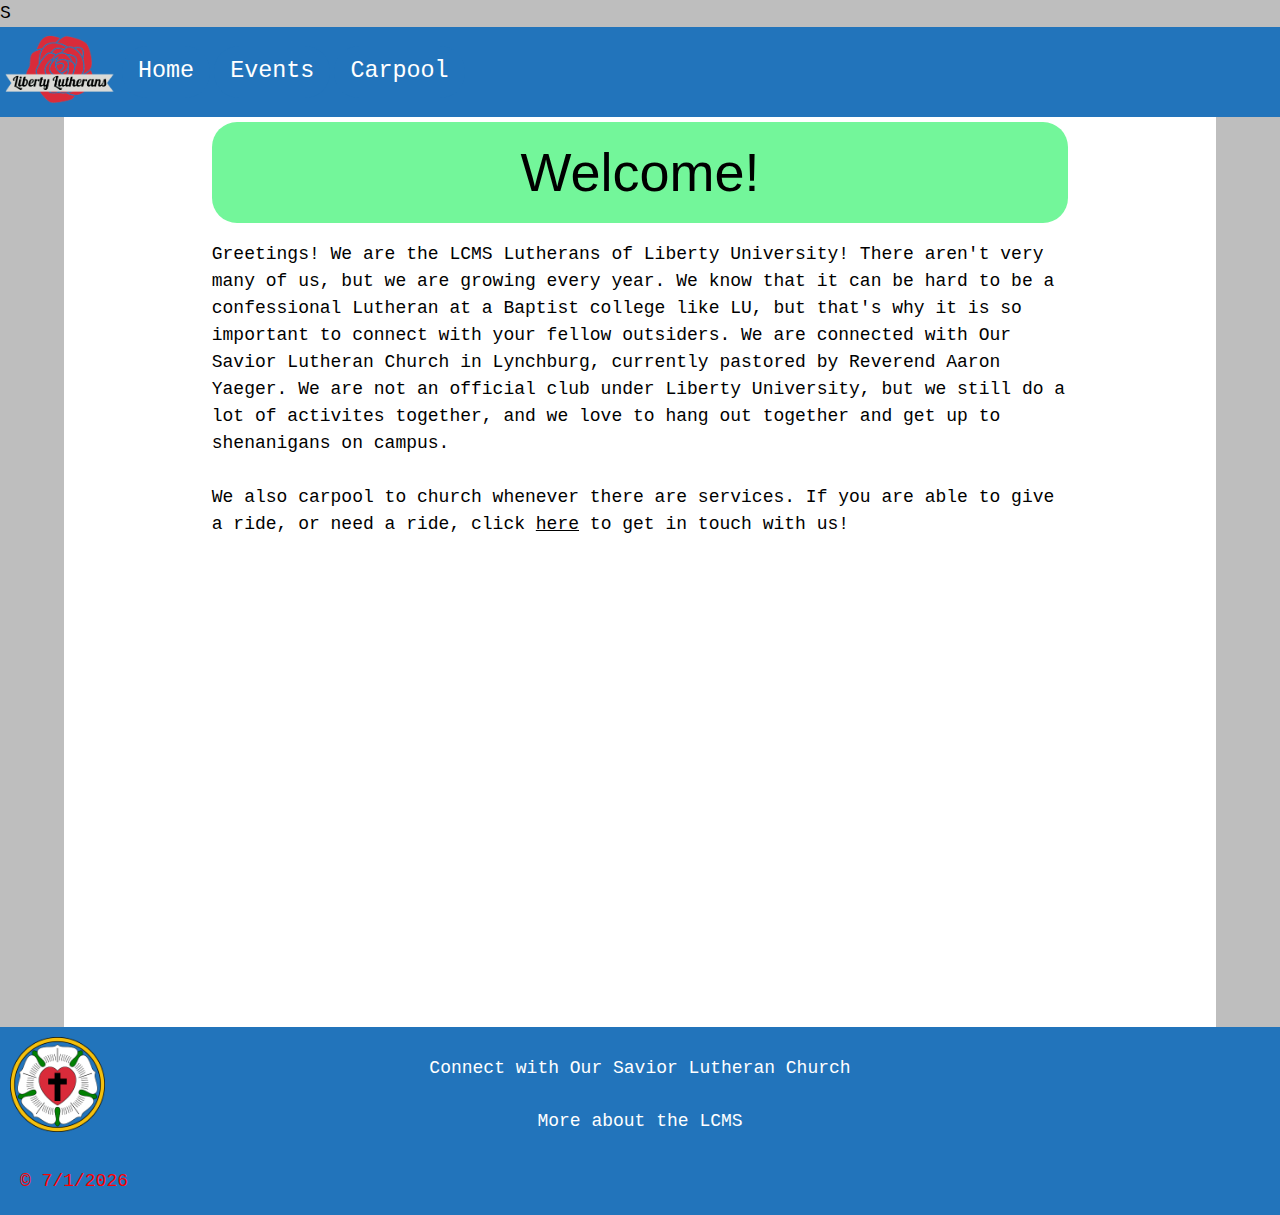
==== index.html @ d39a074d "update" ====
<!DOCTYPE html>

<html>

<head>
    <meta charset="utf-8">
    <meta http-equiv="X-UA-Compatible" content="IE=edge">
    <title>Home</title>S
    <link rel="icon" type="image/png" href="images/LL_icon.png" size="16x16">
    <meta name="viewport" content="width=device-width, initial-scale=1">
    <link rel="stylesheet" href="https://www.w3schools.com/w3css/4/w3.css">
    <link rel="stylesheet" href="css/styles.css">

</head>

<body>
    <nav>
        <div class="w3-bar w3-theme" id="nav">
            <img src="images/LL_icon.png" id="icon" />
            <a href="index.html" class="w3-bar-item w3-button">Home</a>
            <a href="events.html" class="w3-bar-item w3-button">Events</a>
            <a href="rides.html" class="w3-bar-item w3-button">Carpool</a>
        </div>
    </nav>

    <div class="w3-theme3" id="first">
        <div id="second">
        <h1 id="welcome" class="w3-theme1">Welcome!</h1>
            <p>
                Greetings! We are the LCMS Lutherans of Liberty University! There aren't very many of us, but we are growing every year.
                We know that it can be hard to be a confessional Lutheran at a Baptist college like LU, but that's why it is so important to connect with your
                fellow outsiders. We are connected with Our Savior Lutheran Church in Lynchburg, currently pastored by Reverend Aaron Yaeger. We are not an official
                club under Liberty University, but we still do a lot of activites together, and we love to hang out together and get up to shenanigans on campus.
                <br> <br>
                We also carpool to church whenever there are services. If you are able to give a ride, or need a ride, 
                click <a href="rides.html">here</a> to get in touch with us!
            </p>
        </div>
    </div>

    <footer class="w3-bar w3-theme">
        <div class="flex-container1">
            <img id="logo" src="images/image.png">
        </div>
        <div class="flex-container" id="foot-links">
            <a href="https://oursaviorlynchburg.org/" class="w3-bar-item w3-button" target="_blank">Connect with Our Savior Lutheran Church</a>
            <a href="https://www.lcms.org/" class="w3-bar-item w3-button" target="_blank">More about the LCMS</a>
        </div>
        <div class="flex-container2">
            <p id="date"></p>

            <script defer>
                // JS code to display the current date, and set the text color to red
                const d = new Date();
                let test = document.getElementById("date");
                document.getElementById("date").innerHTML = "&copy " + (d.getMonth() + 1) + "/" + (d.getDay() + 1) + "/" + d.getFullYear();
                test.style.color = "red";
            </script>

        </div>
    </footer>
</body>

</html>
---- css/styles.css ----
.w3-theme {
    color: #fff !important;
    background-color: #2274bb !important;
}
.w3-theme1 {
    color: #000 !important;
    background-color: rgba(100, 245, 144, 0.904) !important;
}
.w3-theme2 {
    color: #000 !important;
    background-color:dimgray !important;
}
.w3-theme3 {
    color: #000 !important;
    background-color: #fff;
}
#nav {
    display: flex;
    align-items: center;
    a {
        font-size: 1.3em;
        border-radius: 25px;
        margin:2px;
    } 
}

body {
    font-family: monospace;
    font-size: 1.2em;
    background-color: rgb(190, 190, 190);
    display: flex;
    flex-direction: column;
    min-height: 100vh;
}

h1 {
    margin:auto;
    text-align: center;
    font-size: 3.0em;
}

footer {
    max-height: 20%;
    margin-top: auto;
}

#foot-links {
    max-width: 40%;
}

#welcome {
    padding-top: 10px;
    padding-bottom: 10px;
    border-radius: 25px;
}

#logo {
    position: absolute;
    width: 95px;
    height: 95px;
    margin:10px;
}

#icon {
    display: inline;
    float: left;
    width: 110px;
    margin:5px;
}

#first {
    width: 90%;
    height: 90%;
    margin: auto;
    padding: 5px;
}

#second {
    width: 75%;
    margin: auto;
    height:100vh;
}

#date {
    margin: 20px;
}

#comment {
    color:dimgray;
    margin-top: 20px;
}

.flex-container {
    margin: 15px auto 15px auto;
    width: 60%;
    display: flex;
    flex-direction: column;
    justify-content: space-between;
    a {
        margin: 5px;
        border-radius: 25px;
    }
}

@media (max-width: 800px) {
    #first {
        width:auto;
        margin:0px;
    }
    .flex-container {
        flex-direction: row;
    }
}
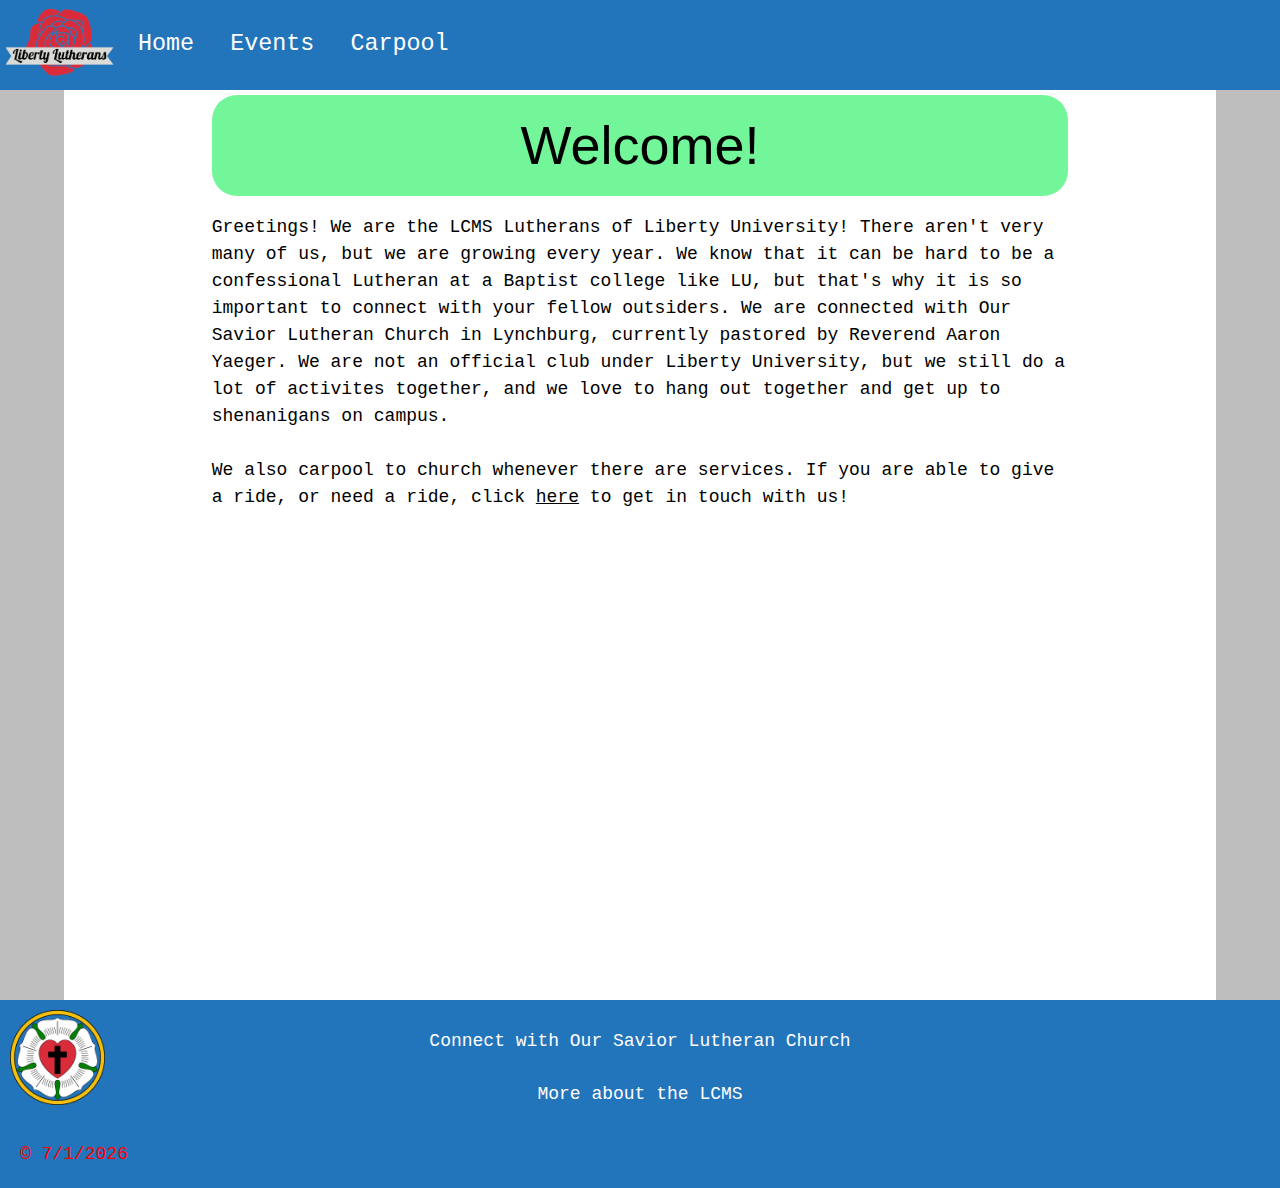
==== commit 2e3ca337: "Add files via upload" ====
--- a/index.html
+++ b/index.html
@@ -1,64 +1,64 @@
- <!DOCTYPE html>
-
-<html>
-
-<head>
-    <meta charset="utf-8">
-    <meta http-equiv="X-UA-Compatible" content="IE=edge">
-    <title>Home</title>S
-    <link rel="icon" type="image/png" href="images/LL_icon.png" size="16x16">
-    <meta name="viewport" content="width=device-width, initial-scale=1">
-    <link rel="stylesheet" href="https://www.w3schools.com/w3css/4/w3.css">
-    <link rel="stylesheet" href="css/styles.css">
-
-</head>
-
-<body>
-    <nav>
-        <div class="w3-bar w3-theme" id="nav">
-            <img src="images/LL_icon.png" id="icon" />
-            <a href="index.html" class="w3-bar-item w3-button">Home</a>
-            <a href="events.html" class="w3-bar-item w3-button">Events</a>
-            <a href="rides.html" class="w3-bar-item w3-button">Carpool</a>
-        </div>
-    </nav>
-
-    <div class="w3-theme3" id="first">
-        <div id="second">
-        <h1 id="welcome" class="w3-theme1">Welcome!</h1>
-            <p>
-                Greetings! We are the LCMS Lutherans of Liberty University! There aren't very many of us, but we are growing every year.
-                We know that it can be hard to be a confessional Lutheran at a Baptist college like LU, but that's why it is so important to connect with your
-                fellow outsiders. We are connected with Our Savior Lutheran Church in Lynchburg, currently pastored by Reverend Aaron Yaeger. We are not an official
-                club under Liberty University, but we still do a lot of activites together, and we love to hang out together and get up to shenanigans on campus.
-                <br> <br>
-                We also carpool to church whenever there are services. If you are able to give a ride, or need a ride, 
-                click <a href="rides.html">here</a> to get in touch with us!
-            </p>
-        </div>
-    </div>
-
-    <footer class="w3-bar w3-theme">
-        <div class="flex-container1">
-            <img id="logo" src="images/image.png">
-        </div>
-        <div class="flex-container" id="foot-links">
-            <a href="https://oursaviorlynchburg.org/" class="w3-bar-item w3-button" target="_blank">Connect with Our Savior Lutheran Church</a>
-            <a href="https://www.lcms.org/" class="w3-bar-item w3-button" target="_blank">More about the LCMS</a>
-        </div>
-        <div class="flex-container2">
-            <p id="date"></p>
-
-            <script defer>
-                // JS code to display the current date, and set the text color to red
-                const d = new Date();
-                let test = document.getElementById("date");
-                document.getElementById("date").innerHTML = "&copy " + (d.getMonth() + 1) + "/" + (d.getDay() + 1) + "/" + d.getFullYear();
-                test.style.color = "red";
-            </script>
-
-        </div>
-    </footer>
-</body>
-
+ <!DOCTYPE html>
+
+<html>
+
+<head>
+    <meta charset="utf-8">
+    <meta http-equiv="X-UA-Compatible" content="IE=edge">
+    <title>Home</title>
+    <link rel="icon" type="image/png" href="images/LL_icon.png" size="16x16">
+    <meta name="viewport" content="width=device-width, initial-scale=1">
+    <link rel="stylesheet" href="https://www.w3schools.com/w3css/4/w3.css">
+    <link rel="stylesheet" href="css/styles.css">
+
+</head>
+
+<body>
+    <nav>
+        <div class="w3-bar w3-theme" id="nav">
+            <img src="images/LL_icon.png" id="icon" />
+            <a href="index.html" class="w3-bar-item w3-button">Home</a>
+            <a href="events.html" class="w3-bar-item w3-button">Events</a>
+            <a href="rides.html" class="w3-bar-item w3-button">Carpool</a>
+        </div>
+    </nav>
+
+    <div class="w3-theme3" id="first">
+        <div id="second">
+        <h1 id="welcome" class="w3-theme1">Welcome!</h1>
+            <p>
+                Greetings! We are the LCMS Lutherans of Liberty University! There aren't very many of us, but we are growing every year.
+                We know that it can be hard to be a confessional Lutheran at a Baptist college like LU, but that's why it is so important to connect with your
+                fellow outsiders. We are connected with Our Savior Lutheran Church in Lynchburg, currently pastored by Reverend Aaron Yaeger. We are not an official
+                club under Liberty University, but we still do a lot of activites together, and we love to hang out together and get up to shenanigans on campus.
+                <br> <br>
+                We also carpool to church whenever there are services. If you are able to give a ride, or need a ride, 
+                click <a href="rides.html">here</a> to get in touch with us!
+            </p>
+        </div>
+    </div>
+
+    <footer class="w3-bar w3-theme">
+        <div class="flex-container1">
+            <img id="logo" src="images/image.png">
+        </div>
+        <div class="flex-container" id="foot-links">
+            <a href="https://oursaviorlynchburg.org/" class="w3-bar-item w3-button" target="_blank">Connect with Our Savior Lutheran Church</a>
+            <a href="https://www.lcms.org/" class="w3-bar-item w3-button" target="_blank">More about the LCMS</a>
+        </div>
+        <div class="flex-container2">
+            <p id="date"></p>
+
+            <script>
+                // JS code to display the current date, and set the text color to red
+                const d = new Date();
+                let test = document.getElementById("date");
+                document.getElementById("date").innerHTML = "&copy " + (d.getMonth() + 1) + "/" + (d.getDay() + 1) + "/" + d.getFullYear();
+                test.style.color = "red";
+            </script>
+
+        </div>
+    </footer>
+</body>
+
 </html>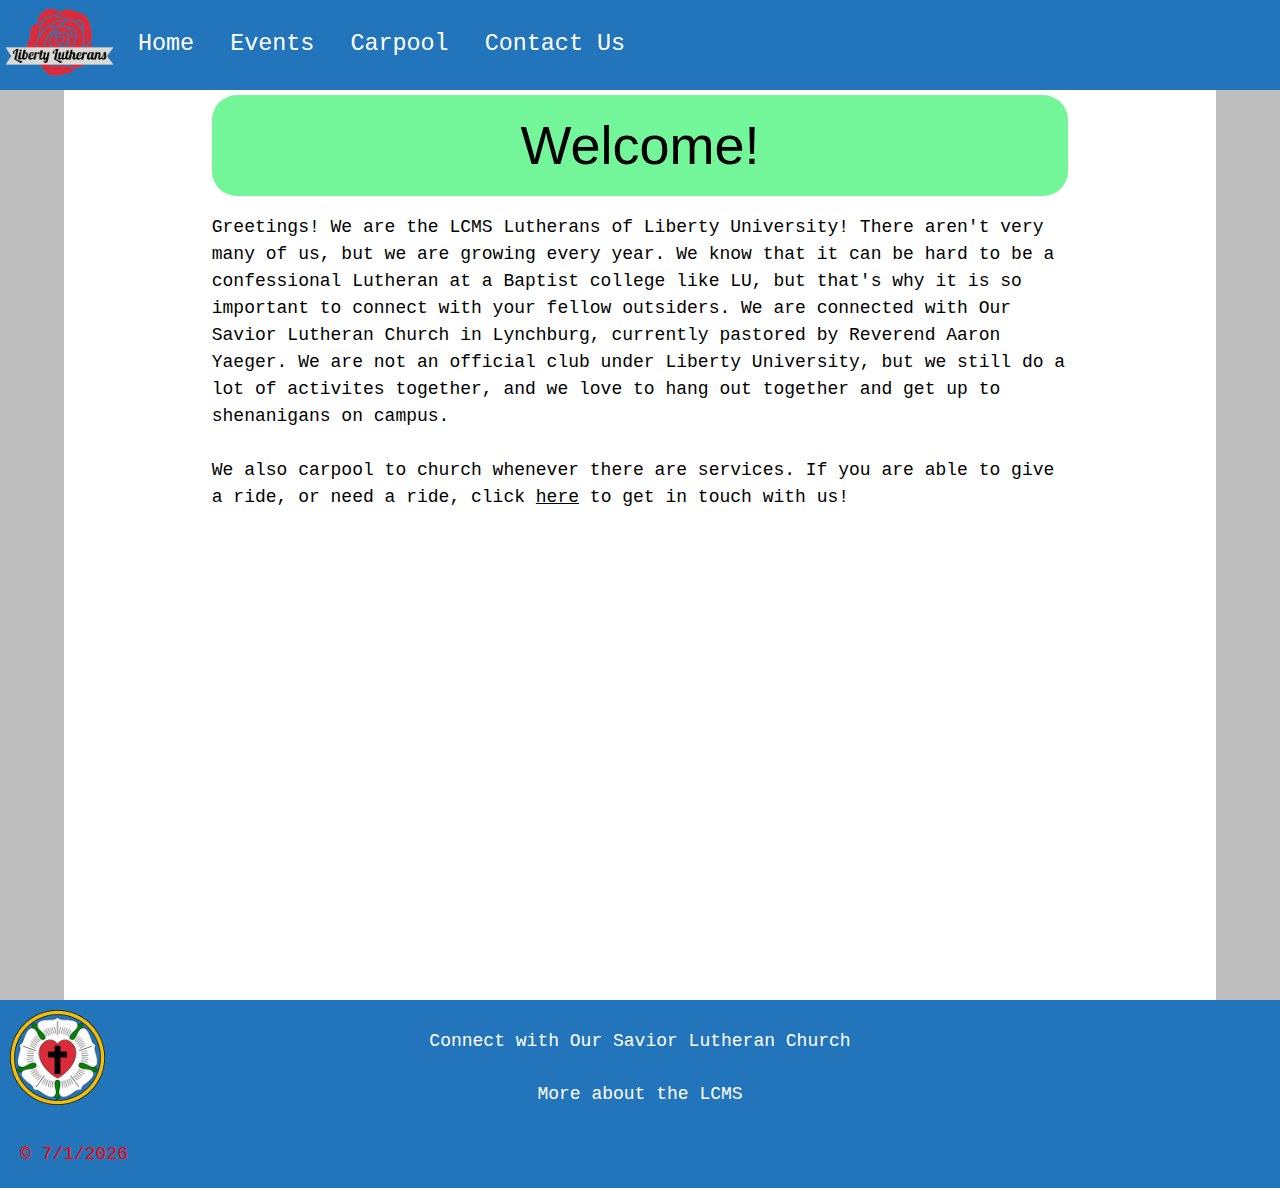
==== commit 03e6b712: "Add files via upload" ====
--- a/index.html
+++ b/index.html
@@ -20,6 +20,7 @@
             <a href="index.html" class="w3-bar-item w3-button">Home</a>
             <a href="events.html" class="w3-bar-item w3-button">Events</a>
             <a href="rides.html" class="w3-bar-item w3-button">Carpool</a>
+            <a href="contact.html" class="w3-bar-item w3-button">Contact Us</a>
         </div>
     </nav>
 
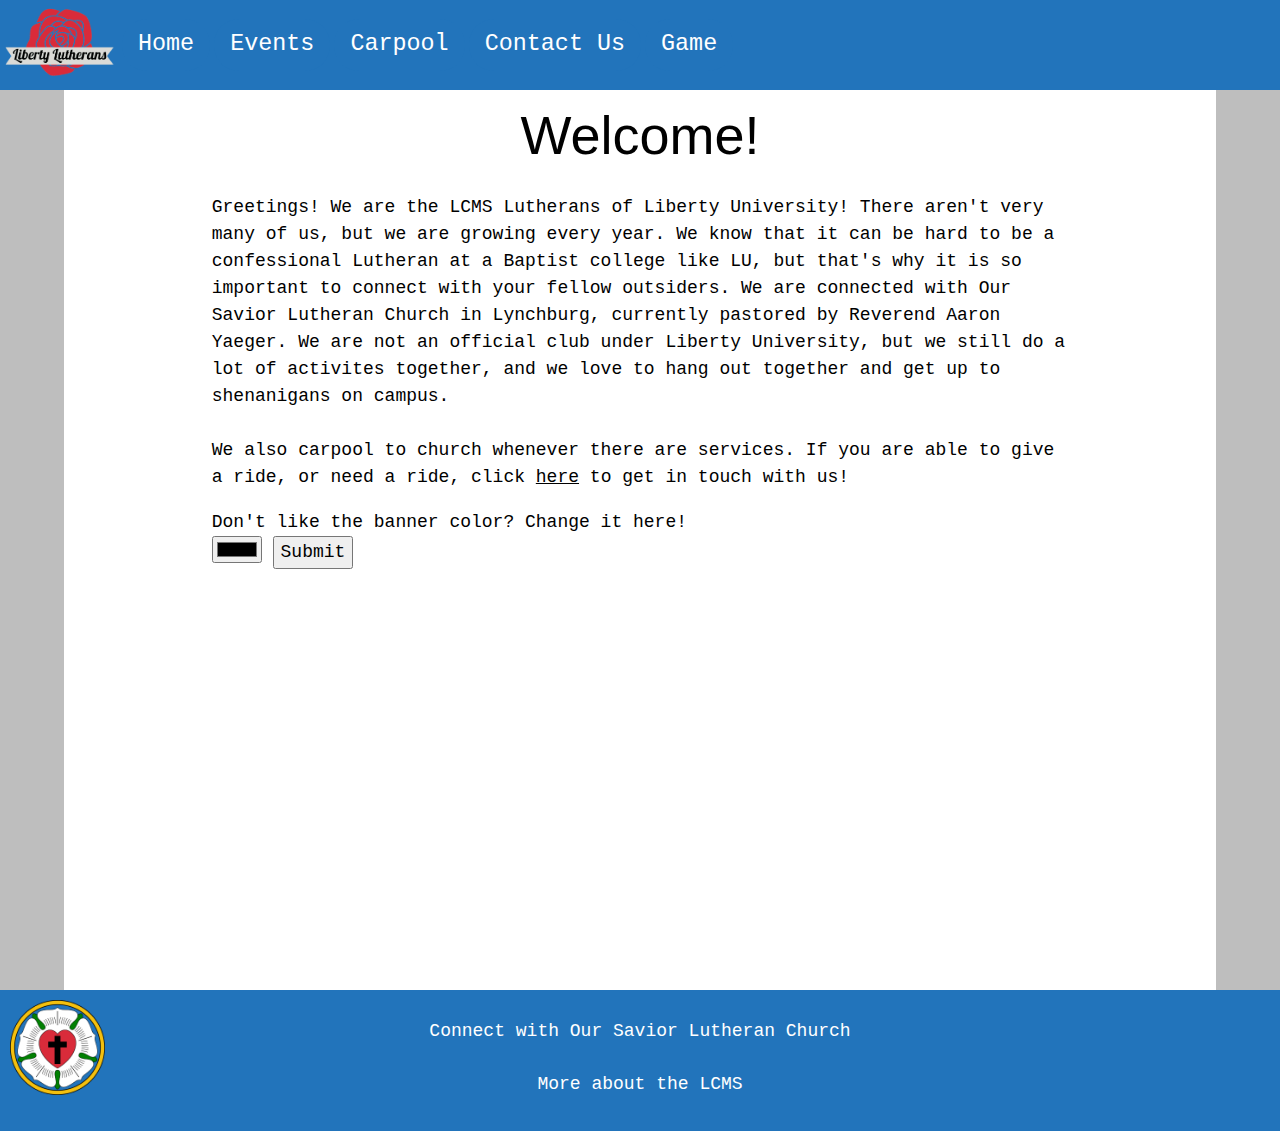
==== commit 41cc2c6c: "Add files via upload" ====
--- a/index.html
+++ b/index.html
@@ -21,12 +21,14 @@
             <a href="events.html" class="w3-bar-item w3-button">Events</a>
             <a href="rides.html" class="w3-bar-item w3-button">Carpool</a>
             <a href="contact.html" class="w3-bar-item w3-button">Contact Us</a>
+            <a href="game.html" class="w3-bar-item w3-button">Game</a>
+
         </div>
     </nav>
 
     <div class="w3-theme3" id="first">
         <div id="second">
-        <h1 id="welcome" class="w3-theme1">Welcome!</h1>
+        <h1 class="welcome">Welcome!</h1>
             <p>
                 Greetings! We are the LCMS Lutherans of Liberty University! There aren't very many of us, but we are growing every year.
                 We know that it can be hard to be a confessional Lutheran at a Baptist college like LU, but that's why it is so important to connect with your
@@ -36,7 +38,13 @@
                 We also carpool to church whenever there are services. If you are able to give a ride, or need a ride, 
                 click <a href="rides.html">here</a> to get in touch with us!
             </p>
+            <form id="colorForm" onsubmit="colorForm();">
+                <label for="bannercolor">Don't like the banner color? Change it here!</label><br>
+                <input type="color" name="bannercolor" id="bannercolor">
+                <input type="submit" value="Submit" id="submit" onclick="colorForm();"/>
+            </form>
         </div>
+
     </div>
 
     <footer class="w3-bar w3-theme">
@@ -50,16 +58,17 @@
         <div class="flex-container2">
             <p id="date"></p>
 
-            <script>
+            <!--<script>
                 // JS code to display the current date, and set the text color to red
                 const d = new Date();
                 let test = document.getElementById("date");
                 document.getElementById("date").innerHTML = "&copy " + (d.getMonth() + 1) + "/" + (d.getDay() + 1) + "/" + d.getFullYear();
                 test.style.color = "red";
-            </script>
+            </script>-->
 
         </div>
     </footer>
+    <script src="proj9.js" defer></script>
 </body>
 
 </html>--- a/css/styles.css
+++ b/css/styles.css
@@ -1,115 +1,179 @@
-
-.w3-theme {
-    color: #fff !important;
-    background-color: #2274bb !important;
-}
-.w3-theme1 {
-    color: #000 !important;
-    background-color: rgba(100, 245, 144, 0.904) !important;
-}
-.w3-theme2 {
-    color: #000 !important;
-    background-color:dimgray !important;
-}
-.w3-theme3 {
-    color: #000 !important;
-    background-color: #fff;
-}
-#nav {
-    display: flex;
-    align-items: center;
-    a {
-        font-size: 1.3em;
-        border-radius: 25px;
-        margin:2px;
-    } 
-}
-
-body {
-    font-family: monospace;
-    font-size: 1.2em;
-    background-color: rgb(190, 190, 190);
-    display: flex;
-    flex-direction: column;
-    min-height: 100vh;
-}
-
-h1 {
-    margin:auto;
-    text-align: center;
-    font-size: 3.0em;
-}
-
-footer {
-    max-height: 20%;
-    margin-top: auto;
-}
-
-#foot-links {
-    max-width: 40%;
-}
-
-#welcome {
-    padding-top: 10px;
-    padding-bottom: 10px;
-    border-radius: 25px;
-}
-
-#logo {
-    position: absolute;
-    width: 95px;
-    height: 95px;
-    margin:10px;
-}
-
-#icon {
-    display: inline;
-    float: left;
-    width: 110px;
-    margin:5px;
-}
-
-#first {
-    width: 90%;
-    height: 90%;
-    margin: auto;
-    padding: 5px;
-}
-
-#second {
-    width: 75%;
-    margin: auto;
-    height:100vh;
-}
-
-#date {
-    margin: 20px;
-}
-
-#comment {
-    color:dimgray;
-    margin-top: 20px;
-}
-
-.flex-container {
-    margin: 15px auto 15px auto;
-    width: 60%;
-    display: flex;
-    flex-direction: column;
-    justify-content: space-between;
-    a {
-        margin: 5px;
-        border-radius: 25px;
-    }
-}
-
-@media (max-width: 800px) {
-    #first {
-        width:auto;
-        margin:0px;
-    }
-    .flex-container {
-        flex-direction: row;
-    }
-}
-
+
+.w3-theme {
+    color: #fff !important;
+    background-color: #2274bb !important;
+}
+.w3-theme1 {
+    color: #000 !important;
+    background-color: #95c5f0 !important;
+}
+.w3-theme2 {
+    color: #000 !important;
+    background-color:dimgray !important;
+}
+.w3-theme3 {
+    color: #000 !important;
+    background-color: #fff;
+}
+#nav {
+    display: flex;
+    align-items: center;
+    a {
+        font-size: 1.3em;
+        border-radius: 25px;
+        margin:2px;
+    } 
+}
+
+body {
+    font-family: monospace;
+    font-size: 1.2em;
+    background-color: rgb(190, 190, 190);
+    display: flex;
+    flex-direction: column;
+    min-height: 100vh;
+}
+
+h1 {
+    margin:auto;
+    text-align: center;
+    font-size: 3.0em;
+}
+
+footer {
+    max-height: 20%;
+    margin-top: auto;
+}
+
+label {
+    text-align: left;
+    line-height: 24px;
+}
+
+  
+#lname, #fname {
+    height: 20px;
+    width: 150px
+}
+
+#foot-links {
+    max-width: 40%;
+}
+
+#welcome {
+    margin:5px;
+    padding: 5px 85px 5px 85px;
+    border-radius: 25px;
+    box-shadow: 8px 8px 15px rgba(0, 0, 0, 0.5);
+}
+
+#logo {
+    position: absolute;
+    width: 95px;
+    height: 95px;
+    margin:10px;
+}
+
+#icon {
+    display: inline;
+    float: left;
+    width: 110px;
+    margin:5px;
+}
+
+#first {
+    width: 90%;
+    height: 900px;
+    margin: auto;
+    padding: 5px;
+}
+
+#second {
+    width: 75%;
+    margin: auto;
+}
+
+#date {
+    margin: 20px;
+}
+
+#comment {
+    color:dimgray;
+    margin-top: 20px;
+}
+
+#compline_overlay {
+    position: fixed; /* Sit on top of the page content */
+    display: none; /* Hidden by default */
+    width: 100%; 
+    height: 100%; 
+    top: 0;
+    left: 0;
+    right: 0;
+    bottom: 0;
+    background-color: rgba(0, 0, 0, 0.781); /* Black background with opacity */
+    z-index: 2; 
+    cursor: pointer; 
+}
+#bible_overlay {
+    position: fixed; /* Sit on top of the page content */
+    display: none;
+    width: 100%; 
+    height: 100%; 
+    top: 0;
+    left: 0;
+    right: 0;
+    bottom: 0;
+    background-color: rgba(0, 0, 0, 0.781); /* Black background with opacity */
+    z-index: 2; 
+    cursor: pointer; /* Add a pointer on hover */
+}
+
+.text {
+    font-size: 1.5em;
+    position: absolute;
+    top: 50%;
+    left: 50%;
+    color: white;
+    transform: translate(-50%,-50%);
+    -ms-transform: translate(-50%,-50%);
+  }
+
+.flex-container {
+    margin: 15px auto 15px auto;
+    width: 60%;
+    display: flex;
+    flex-direction: column;
+    justify-content: space-between;
+    a {
+        margin: 5px;
+        border-radius: 25px;
+    }
+}
+
+.overlay_img {
+    box-shadow: 8px 8px 15px rgba(0, 0, 0, 0.5);
+    width: 300px;
+    height: 200px;
+    cursor: pointer;
+    margin:10px;
+}
+
+.contact_forms {
+    width: 50%;
+    margin: 10px;
+}
+
+@media (max-width: 800px) {
+    #first {
+        width:auto;
+        margin:0px;
+    }
+    .text {
+        font-size: 1.2em;
+    }
+    .flex-container {
+        flex-direction: row;
+    }
+}
+
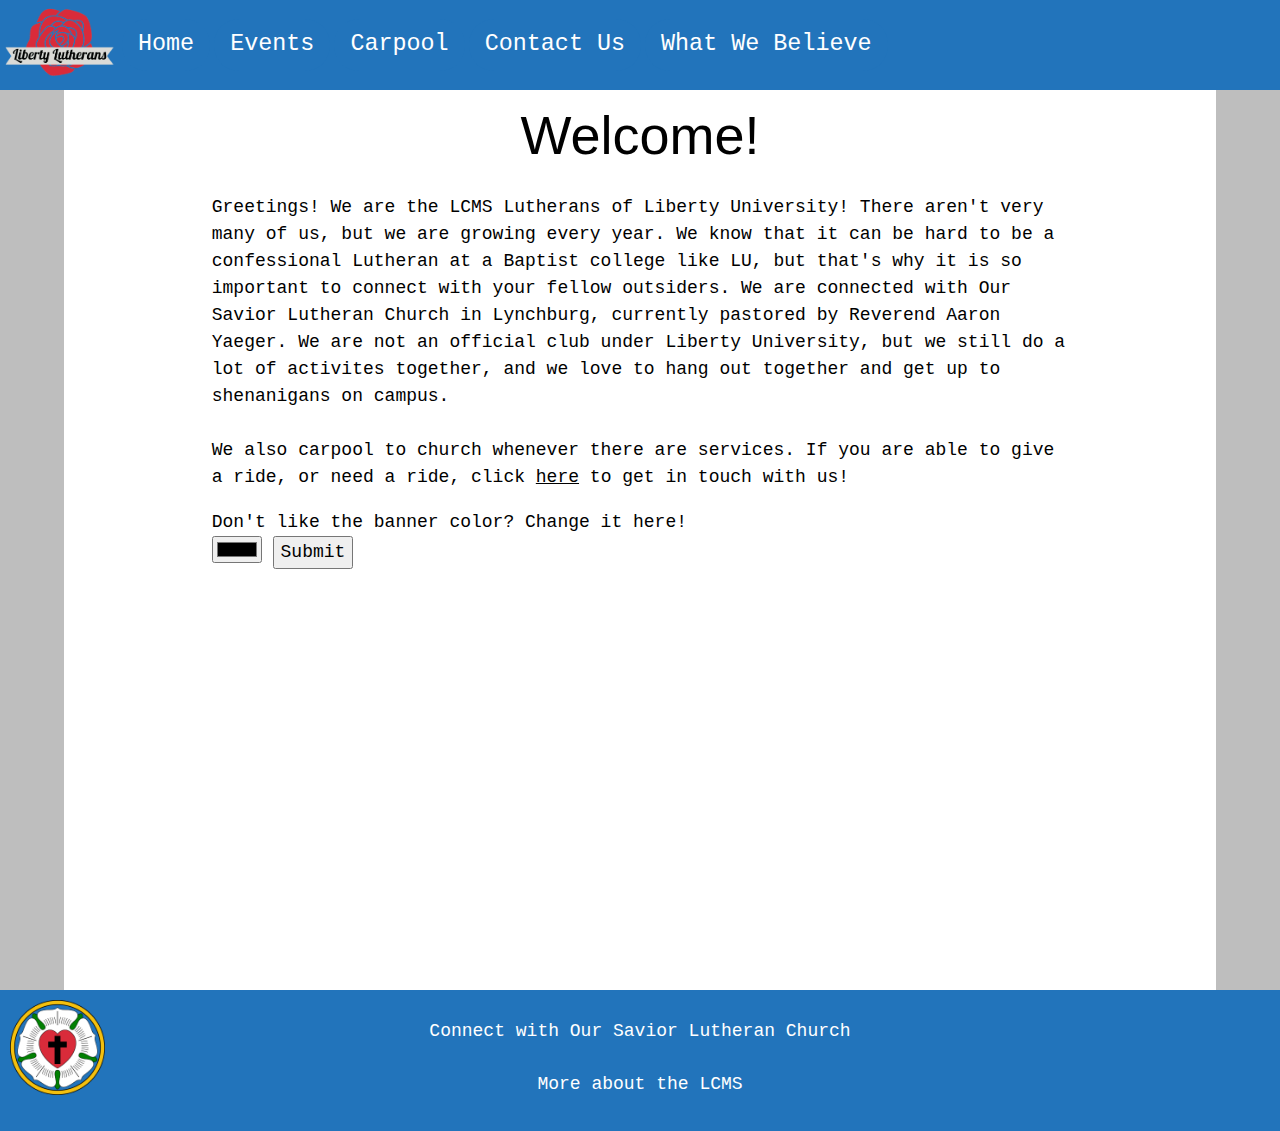
==== commit 8b489ca1: "real commit 1" ====
--- a/index.html
+++ b/index.html
@@ -21,7 +21,7 @@
             <a href="events.html" class="w3-bar-item w3-button">Events</a>
             <a href="rides.html" class="w3-bar-item w3-button">Carpool</a>
             <a href="contact.html" class="w3-bar-item w3-button">Contact Us</a>
-            <a href="game.html" class="w3-bar-item w3-button">Game</a>
+            <a href="beliefs.html" class="w3-bar-item w3-button">What We Believe</a>
 
         </div>
     </nav>
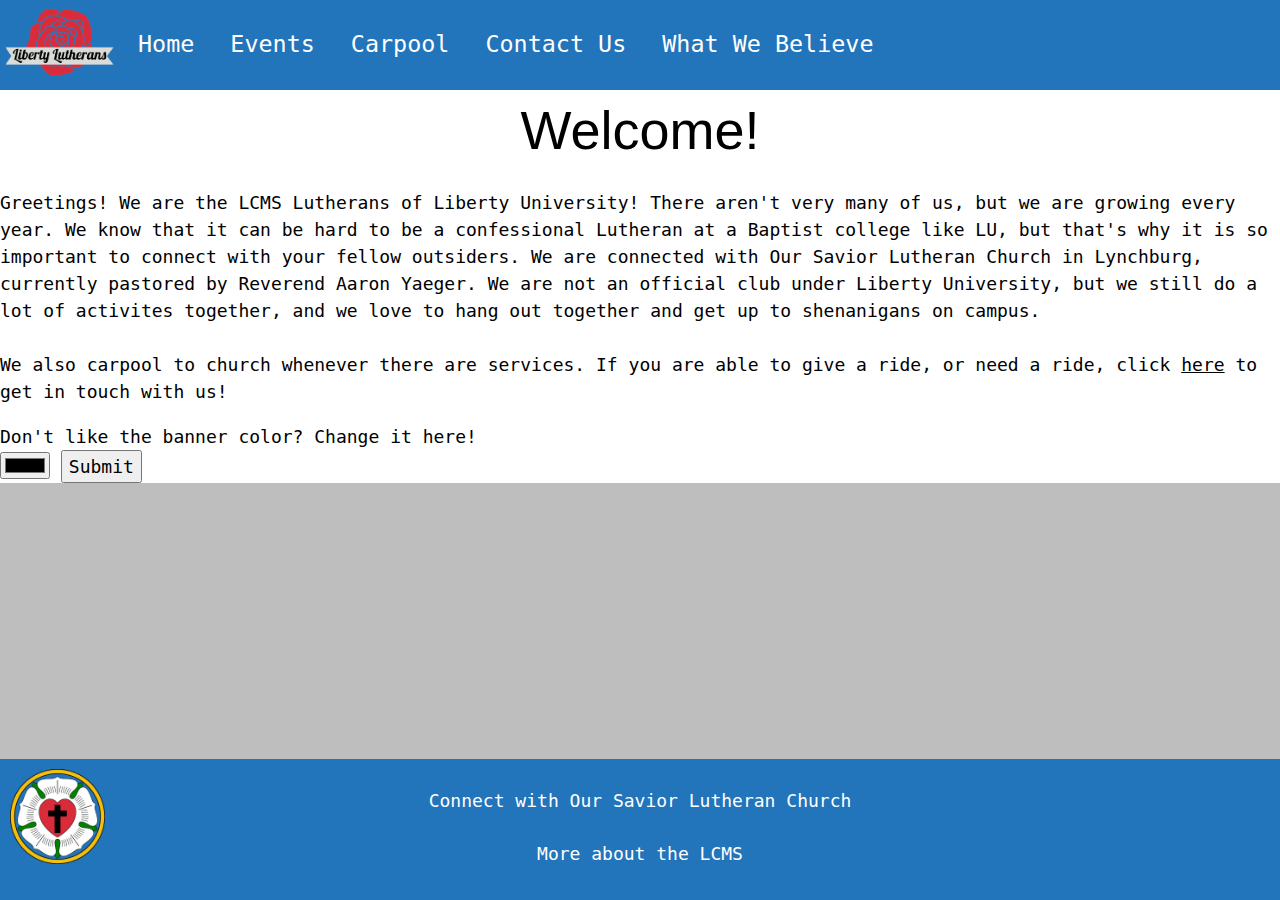
==== commit e83e27ab: "id update" ====
--- a/index.html
+++ b/index.html
@@ -26,8 +26,8 @@
         </div>
     </nav>
 
-    <div class="w3-theme3" id="first">
-        <div id="second">
+    <div class="w3-theme3 first">
+        <div class="second">
         <h1 class="welcome">Welcome!</h1>
             <p>
                 Greetings! We are the LCMS Lutherans of Liberty University! There aren't very many of us, but we are growing every year.
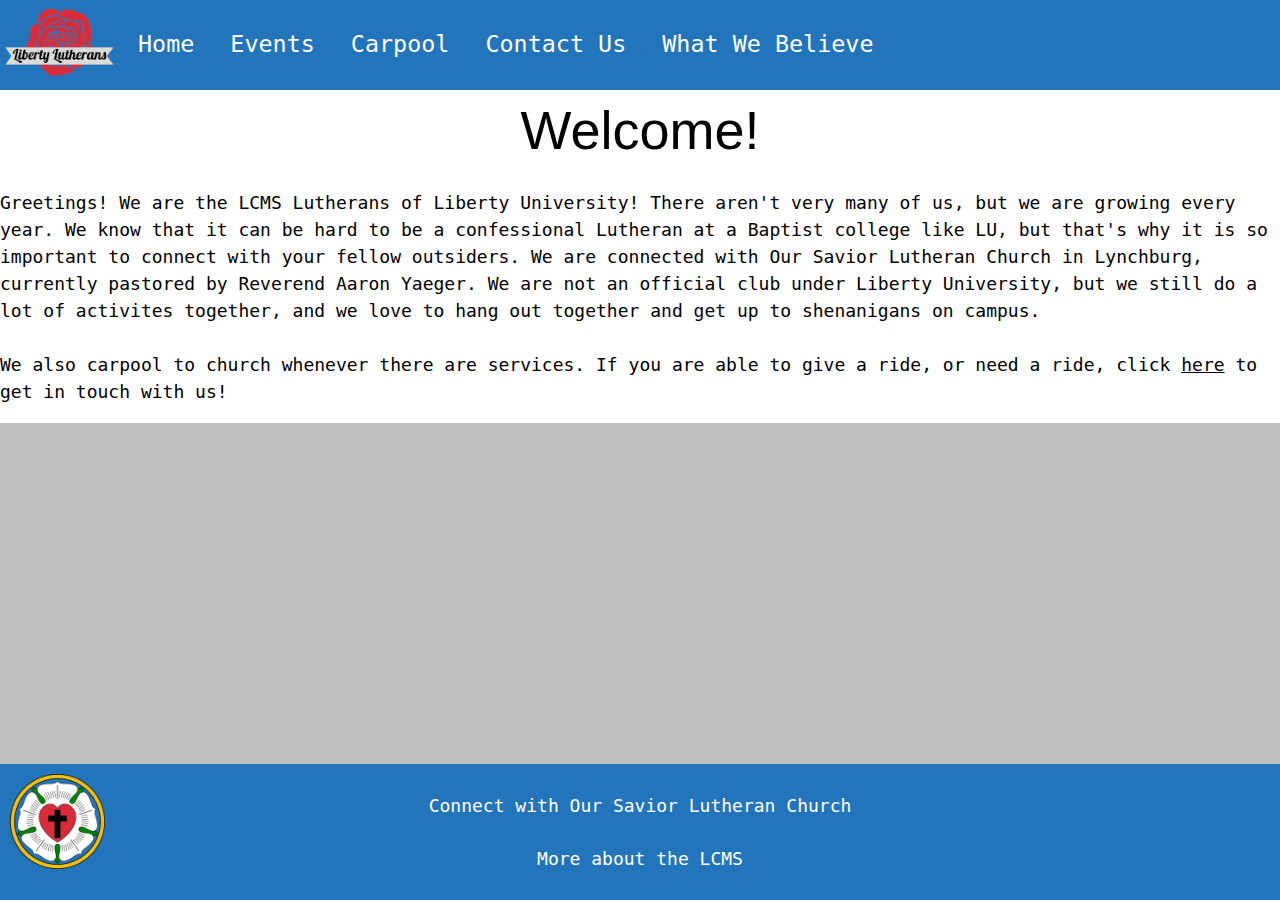
==== commit 121ae08e: "update commit" ====
--- a/index.html
+++ b/index.html
@@ -38,11 +38,6 @@
                 We also carpool to church whenever there are services. If you are able to give a ride, or need a ride, 
                 click <a href="rides.html">here</a> to get in touch with us!
             </p>
-            <form id="colorForm" onsubmit="colorForm();">
-                <label for="bannercolor">Don't like the banner color? Change it here!</label><br>
-                <input type="color" name="bannercolor" id="bannercolor">
-                <input type="submit" value="Submit" id="submit" onclick="colorForm();"/>
-            </form>
         </div>
 
     </div>
@@ -55,18 +50,7 @@
             <a href="https://oursaviorlynchburg.org/" class="w3-bar-item w3-button" target="_blank">Connect with Our Savior Lutheran Church</a>
             <a href="https://www.lcms.org/" class="w3-bar-item w3-button" target="_blank">More about the LCMS</a>
         </div>
-        <div class="flex-container2">
-            <p id="date"></p>
-
-            <!--<script>
-                // JS code to display the current date, and set the text color to red
-                const d = new Date();
-                let test = document.getElementById("date");
-                document.getElementById("date").innerHTML = "&copy " + (d.getMonth() + 1) + "/" + (d.getDay() + 1) + "/" + d.getFullYear();
-                test.style.color = "red";
-            </script>-->
-
-        </div>
+    
     </footer>
     <script src="proj9.js" defer></script>
 </body>
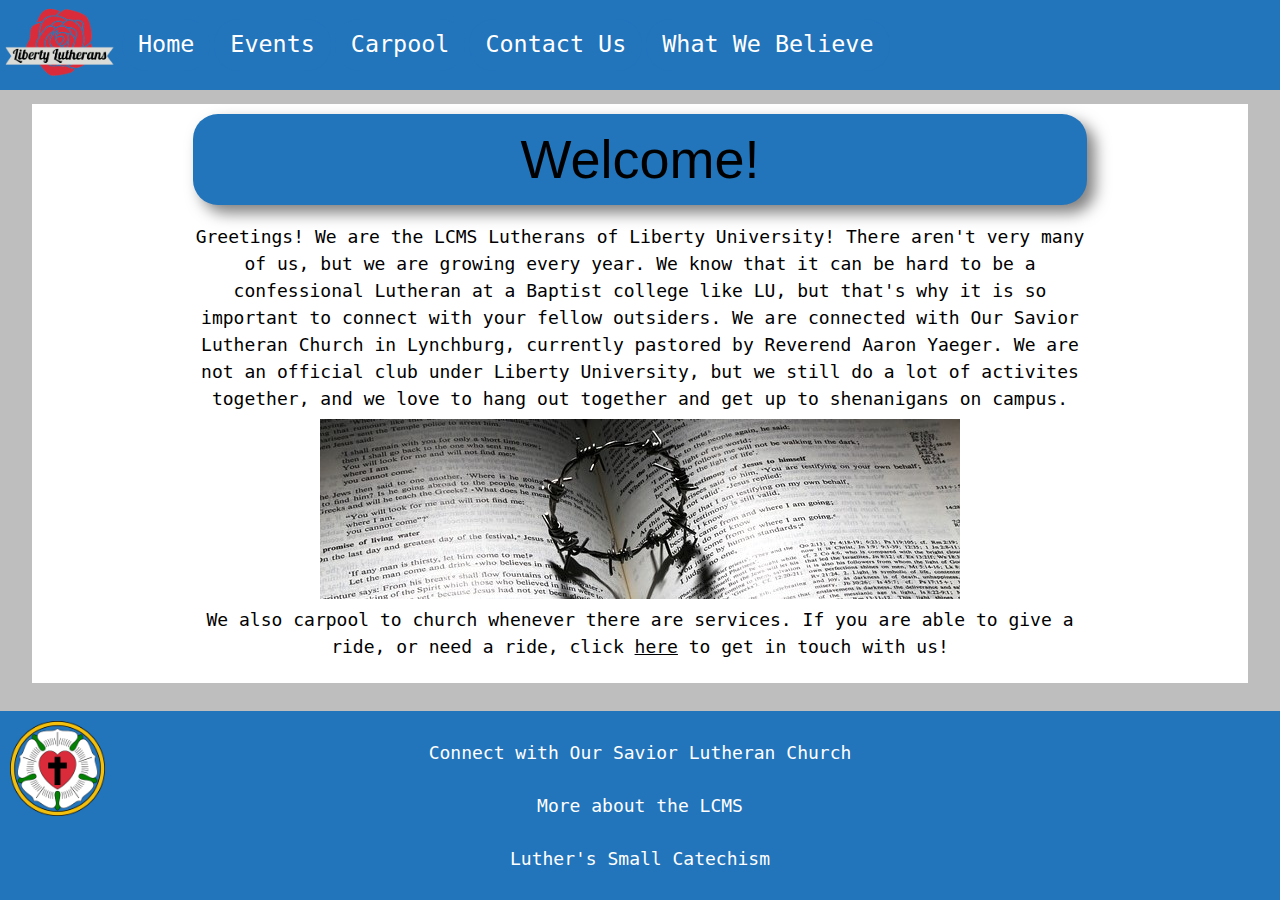
==== commit 5f35944b: "second final commit" ====
--- a/index.html
+++ b/index.html
@@ -15,7 +15,7 @@
 
 <body>
     <nav>
-        <div class="w3-bar w3-theme" id="nav">
+        <div class="w3-bar w3-theme nav">
             <img src="images/LL_icon.png" id="icon" />
             <a href="index.html" class="w3-bar-item w3-button">Home</a>
             <a href="events.html" class="w3-bar-item w3-button">Events</a>
@@ -34,7 +34,8 @@
                 We know that it can be hard to be a confessional Lutheran at a Baptist college like LU, but that's why it is so important to connect with your
                 fellow outsiders. We are connected with Our Savior Lutheran Church in Lynchburg, currently pastored by Reverend Aaron Yaeger. We are not an official
                 club under Liberty University, but we still do a lot of activites together, and we love to hang out together and get up to shenanigans on campus.
-                <br> <br>
+                <br><img src="images/love.jpg" id="banner"><br>
+                
                 We also carpool to church whenever there are services. If you are able to give a ride, or need a ride, 
                 click <a href="rides.html">here</a> to get in touch with us!
             </p>
@@ -49,6 +50,7 @@
         <div class="flex-container" id="foot-links">
             <a href="https://oursaviorlynchburg.org/" class="w3-bar-item w3-button" target="_blank">Connect with Our Savior Lutheran Church</a>
             <a href="https://www.lcms.org/" class="w3-bar-item w3-button" target="_blank">More about the LCMS</a>
+            <a href="https://catechism.cph.org/" class="w3-bar-item w3-button" target="_blank">Luther's Small Catechism</a>
         </div>
     
     </footer>
--- a/css/styles.css
+++ b/css/styles.css
@@ -15,7 +15,8 @@
     color: #000 !important;
     background-color: #fff;
 }
-#nav {
+
+.nav {
     display: flex;
     align-items: center;
     a {
@@ -32,12 +33,17 @@
     display: flex;
     flex-direction: column;
     min-height: 100vh;
+    text-align: justify;
 }
 
 h1 {
     margin:auto;
     text-align: center;
     font-size: 3.0em;
+}
+
+p {
+    text-align: center;
 }
 
 footer {
@@ -50,21 +56,25 @@
     line-height: 24px;
 }
 
-  
-#lname, #fname {
+.input{
     height: 20px;
     width: 150px
 }
+#banner {
+    margin: auto;
+    padding: 7px;
+ }
 
 #foot-links {
     max-width: 40%;
 }
 
-#welcome {
+.welcome {
     margin:5px;
     padding: 5px 85px 5px 85px;
     border-radius: 25px;
     box-shadow: 8px 8px 15px rgba(0, 0, 0, 0.5);
+    background-color: #2274bb;
 }
 
 #logo {
@@ -81,14 +91,13 @@
     margin:5px;
 }
 
-#first {
-    width: 90%;
-    height: 900px;
+.first {
+    width: 95%;
     margin: auto;
     padding: 5px;
 }
 
-#second {
+.second {
     width: 75%;
     margin: auto;
 }
@@ -115,6 +124,7 @@
     z-index: 2; 
     cursor: pointer; 
 }
+
 #bible_overlay {
     position: fixed; /* Sit on top of the page content */
     display: none;
@@ -137,7 +147,7 @@
     color: white;
     transform: translate(-50%,-50%);
     -ms-transform: translate(-50%,-50%);
-  }
+}
 
 .flex-container {
     margin: 15px auto 15px auto;
@@ -165,7 +175,7 @@
 }
 
 @media (max-width: 800px) {
-    #first {
+    .first {
         width:auto;
         margin:0px;
     }
